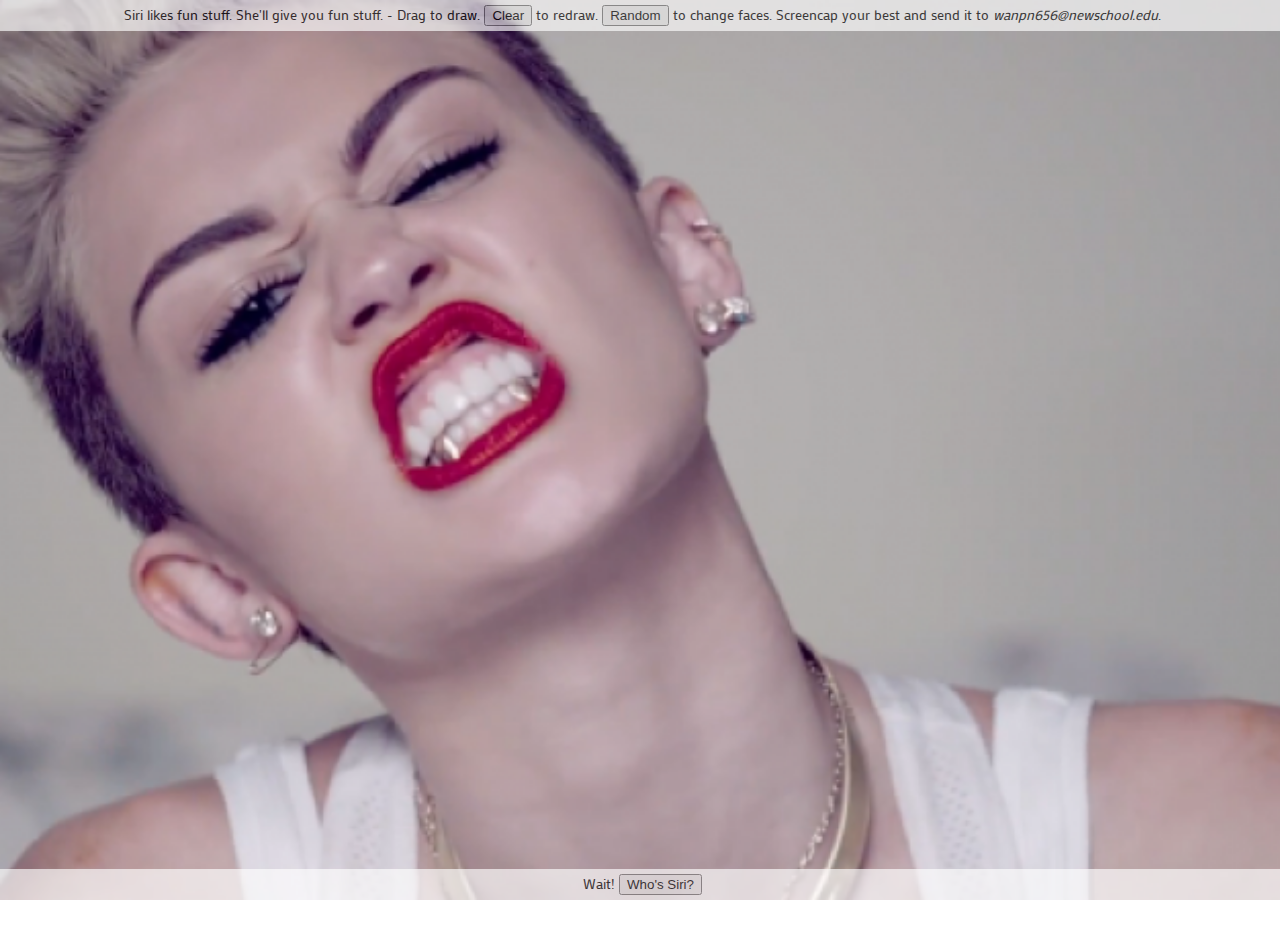
==== 01/index.html @ 4b617959 "Upload" ====
<html>

<head>
	<link href='http://fonts.googleapis.com/css?family=Mako' rel='stylesheet' type='text/css'>

	<meta charset="UTF-8">
	<meta name="author" content="Napangsiri Wanpen">
	<meta name="description" content="Project 1/Web 3/Parsons MFADT/Fall 2013">
	
	<title>SIRI LIKES FUN STUFF</title>
	
	<link rel="stylesheet" href="css/p1.css">
	
	<script type="text/javascript" src="https://ajax.googleapis.com/ajax/libs/jquery/1.9.1/jquery.min.js"></script>‌ 
	<script type="text/javascript" src="js/drawing.js"></script>
	<script type="text/javascript"> 
		var totalCount = 7;
		function ChangeIt() 
		{
			var num = Math.ceil( Math.random() * totalCount );
			document.body.background = 'img/'+num+'.jpg';
		}
	</script>
	<script type="text/javascript"> 
		function SiriProfile() 
		{
			document.body.background = 'img/profile.jpg';
		}
	</script>
	<!--For further development
	<script>
		function randomPage()
		{
			var link = "";
			var randInt = Math.floor((Math.random()*3)+1);
			switch(randInt) {
				case 1:
				link = "http://www.google.com/";
				break;
				case 2:
				link = "http://www.yahoo.com/";
				break;
				case 3:
				link = "http://www.bing.com/";
				break;
				default:
				alert("Error in randomPage()");
			}
			window.location.href = link;
		}
	</script>
-->
</head>

<body class="bg">
	<div class="noshow">
		<img src="img/profile.jpg">
		<img src="img/1.jpg">
		<img src="img/2.jpg">
		<img src="img/3.jpg">
		<img src="img/4.jpg">
		<img src="img/4.jpg">
		<img src="img/6.jpg">
		<img src="img/7.jpg">
	</div>
	
	<div class="header">
		Siri likes fun stuff. She'll give you fun stuff. - Drag to draw. <input type="button" id="clear" value="Clear"> to redraw. <button onclick="ChangeIt()">Random</button> to change faces. Screencap your best and send it to <i>wanpn656@newschool.edu</i>.
	</div>

	<canvas id="canvas" width="1366" height="271">
		Sorry. You and your browser aren't cool enough to know more about Siri.
	</canvas>

	<div class="footer">
		Wait! <button onclick="SiriProfile()">Who's Siri?</button>
	</div>
</body>

<script type="text/javascript"> 
	ChangeIt();
</script> 

<!-- Start of StatCounter Code for Default Guide -->
<script type="text/javascript">
	var sc_project=9238491; 
	var sc_invisible=1; 
	var sc_security="c8932089"; 
	var scJsHost = (("https:" == document.location.protocol) ?
		"https://secure." : "http://www.");
	document.write("<sc"+"ript type='text/javascript' src='" +
		scJsHost+
		"statcounter.com/counter/counter.js'></"+"script>");
</script>
<noscript><div class="statcounter"><a title="free hit
	counter" href="http://statcounter.com/" target="_blank"><img
	class="statcounter"
	src="http://c.statcounter.com/9238491/0/c8932089/1/"
	alt="free hit counter"></a></div></noscript>
	<!-- End of StatCounter Code for Default Guide -->

	</html>
---- 01/css/p1.css ----
* {
	-moz-box-sizing: border-box;
	-webkit-box-sizing: border-box;
	box-sizing: border-box;
}

html {
	width: 100%;
	height: 100%;
	padding: 0px;
	margin: 0px;
	overflow: hidden;
}

body {
	background-repeat: no-repeat;
	background-position: fixed; 
	-webkit-background-size: cover;
	-moz-background-size: cover;
	-o-background-size: cover;
	background-size: cover;
}

p, div {
	font-family: 'mako';
	font-size: 10.5pt;
}

a {
	font-weight: bold;
	text-decoration: none;
}

.noshow {
    display: none;
}

.header {
	width: 100%;
	height: auto;
	padding-top: 5px;
	padding-bottom: 5px;
	padding-left: 5px;
	position: absolute;
	top: 0px;
	left: 0px;
	background: white;
	opacity: 0.65;
	text-align: center;
}

.footer {
	width: 100%;
	height: auto;
	padding-top: 5px;
	padding-bottom: 5px;
	padding-left: 5px;
	position: absolute;
	bottom: 0px;
	left: 0px;
	background: white;
	opacity: 0.65;
	text-align: center;
}
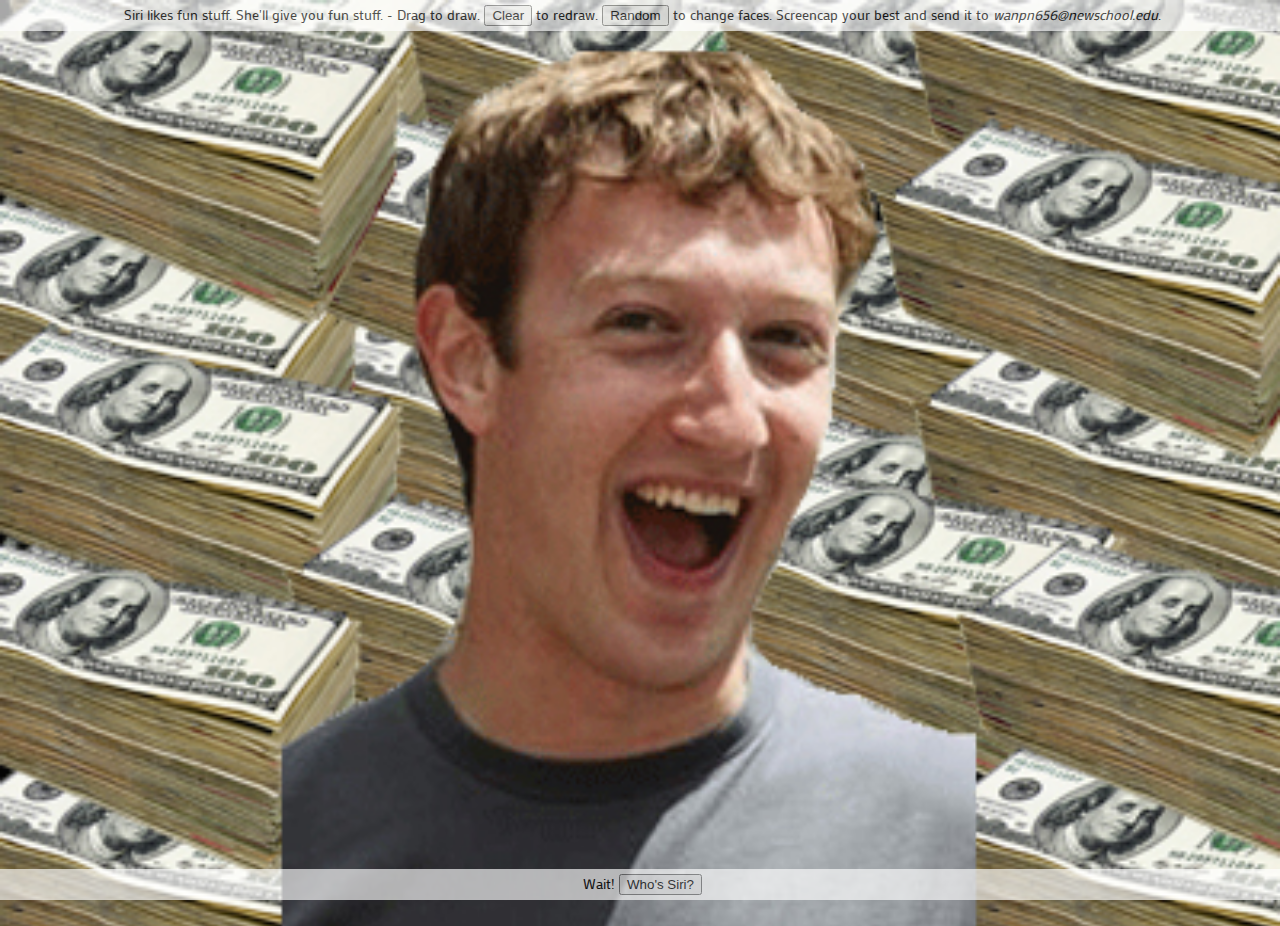
==== commit aa021214: "Update index.html" ====
--- a/01/index.html
+++ b/01/index.html
@@ -92,11 +92,16 @@
 		scJsHost+
 		"statcounter.com/counter/counter.js'></"+"script>");
 </script>
-<noscript><div class="statcounter"><a title="free hit
-	counter" href="http://statcounter.com/" target="_blank"><img
+<noscript>
+<div class="statcounter">
+	<a title="free hit
+	counter" href="http://statcounter.com/" target="_blank">
+	<img
 	class="statcounter"
 	src="http://c.statcounter.com/9238491/0/c8932089/1/"
-	alt="free hit counter"></a></div></noscript>
-	<!-- End of StatCounter Code for Default Guide -->
+	alt="free hit counter"></a>
+</div>
+</noscript>
+<!-- End of StatCounter Code for Default Guide -->
 
-	</html>+</html>
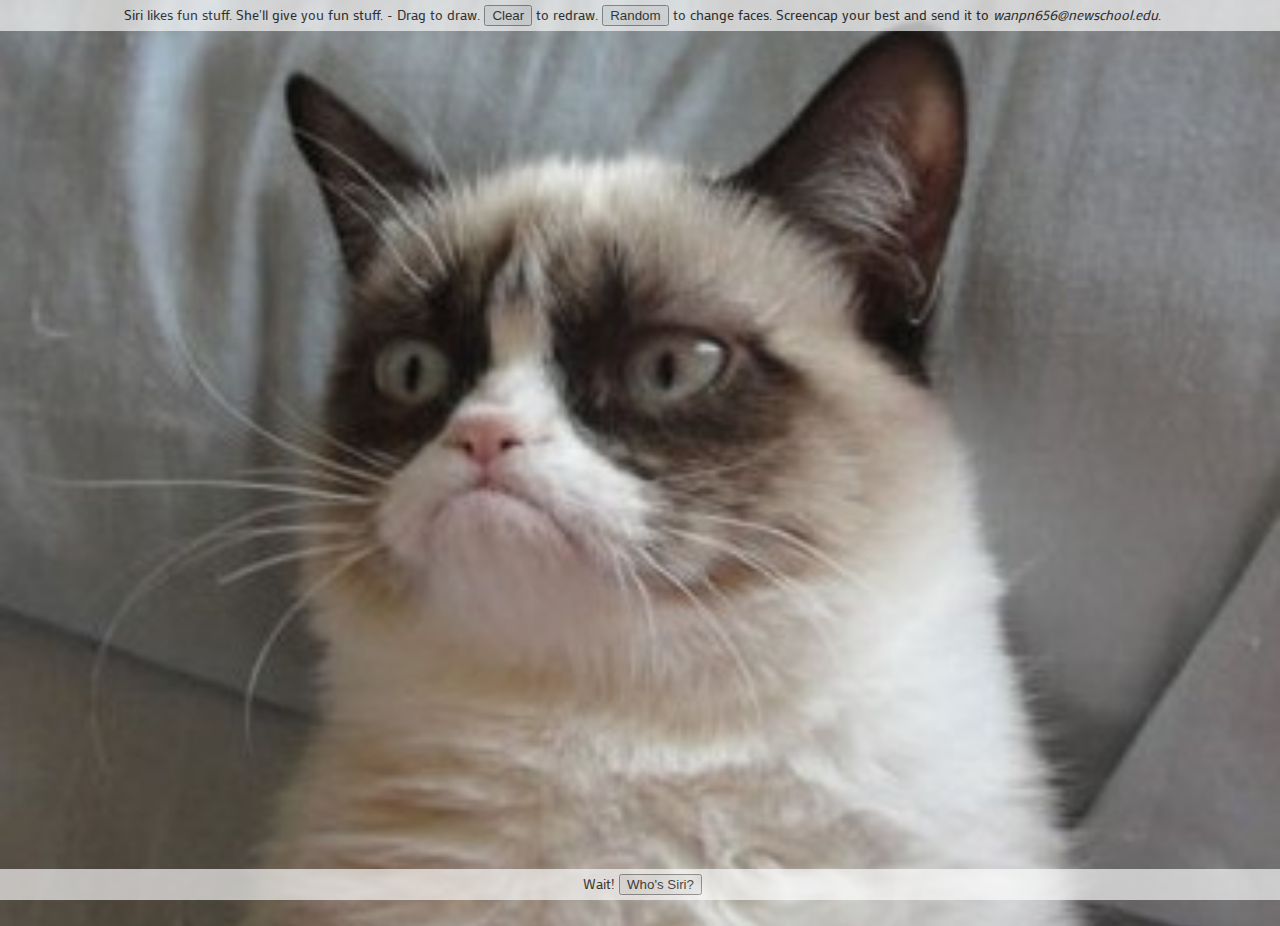
==== commit 180b7d57: "update" ====
--- a/01/index.html
+++ b/01/index.html
@@ -14,7 +14,7 @@
 	<script type="text/javascript" src="https://ajax.googleapis.com/ajax/libs/jquery/1.9.1/jquery.min.js"></script>‌ 
 	<script type="text/javascript" src="js/drawing.js"></script>
 	<script type="text/javascript"> 
-		var totalCount = 7;
+		var totalCount = 8;
 		function ChangeIt() 
 		{
 			var num = Math.ceil( Math.random() * totalCount );
